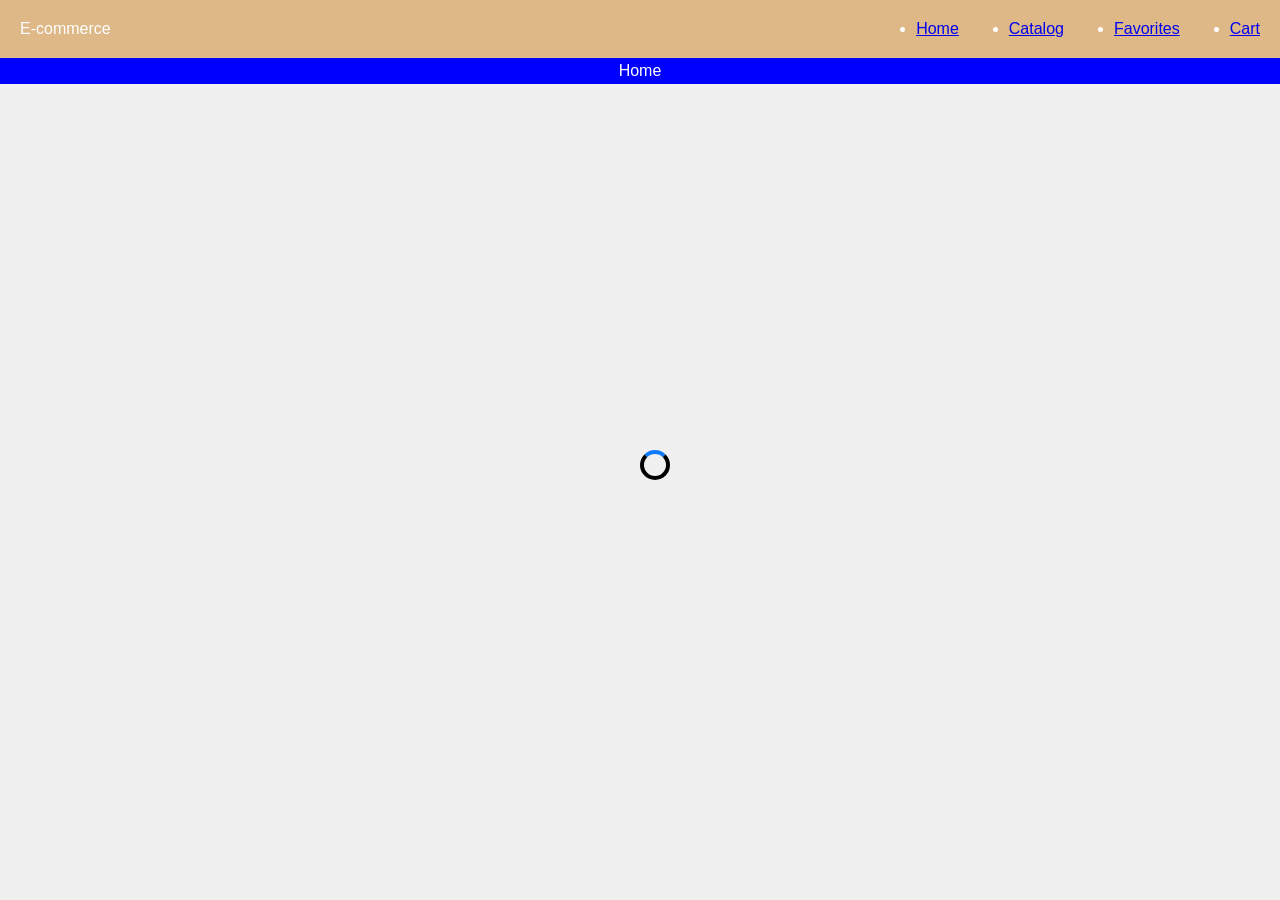
==== index.html @ 6f1454e6 "clean code" ====
<!doctype html>
<html lang="en">
  <head>
    <meta charset="UTF-8" />
    <meta name="viewport" content="width=device-width, initial-scale=1.0" />
    <title>e-commerce</title>
    <link rel="stylesheet" href="./css/global.css" />
    <link rel="stylesheet" href="./css/main.css" />
  </head>
  <body>
    <header>
      <div class="root-header">
        E-commerce
        <nav>
          <ul class="nav-links-list">
            <li><a href="./index.html">Home</a></li>
            <li><a href="./pages/catalog.html">Catalog</a></li>
            <li><a href="./pages/favorites.html">Favorites</a></li>
            <li><a href="./pages/cart.html">Cart</a></li>
          </ul>
        </nav>
      </div>
      <div class="sub-header">Home</div>
    </header>
    <main id="homePageMain">
      <div class="spinner-container"></div>
      <div class="messages-container"></div>
      <div id="homePageContent">
        <section id="intro">
          <div>
            <h2>Welcome to our e-commerce store!</h2>
            <p>
              Explore our wide range of products and find items for your needs.
              Browse through our vanilla catalog
            </p>
          </div>
          <button id="homePageToCatalogBtn">To catalog</button>
        </section>
        <section>
          <ol id="homePageProductsList"></ol>
        </section>
      </div>
    </main>
    <script src="./js/main.js" type="module"></script>
  </body>
</html>
---- css/global.css ----
/* 
NOTE:
-Here write only static css that will shares between all pages, no page specific css
- "loading-spinner" lowercase - lowercase -> Use this patern for all custom global classes:
*/

/* mobile first */
* {
  margin: 0;
  box-sizing: border-box;
}

body {
  position: relative;
  min-height: 100vh;
  font-family: Arial, sans-serif;
  color: #222;
  background-color: #f0f0f0;
}

header {
  display: flex;
  flex-direction: column;
  position: sticky;
  top: 0;
  color: #fff;
  z-index: 1000;
}

.root-header {
  display: flex;
  justify-content: space-between;
  align-items: center;
  background-color: burlywood;
  padding: 10px;
}

.sub-header {
  text-align: center;
  background-color: blue;
  padding: 4px;
}

main {
  padding: 0 10px;
}

h1 {
  font-size: 1.5rem;
}

h2 {
  font-size: 1.2rem;
}

h3 {
  font-size: 1.1rem;
}

p {
  font-size: 0.9rem;
}

button {
  font-size: 0.8rem;
}

.spinner-container {
  width: 30px;
  height: 30px;
  border: 4px solid #000000;
  border-top: 4px solid #0f7bfa;
  border-radius: 50%;
  animation: spin 2s linear infinite;
  position: fixed;
  top: 50%;
  left: 50%;
}

@keyframes spin {
  to {
    transform: rotate(360deg);
  }
}

.messages-container {
  text-align: center;
  position: fixed;
  top: 50%;
  left: 50%;
  transform: translate(-50%, -50%);
  color: black;
}

.error-message {
  color: red;
}

.success-message {
  color: white;
  background-color: green;
}

@media (min-width: 1024px) {
  .root-header {
    padding: 20px;
  }

  .nav-links-list {
    display: flex;
    gap: 50px;
  }
}
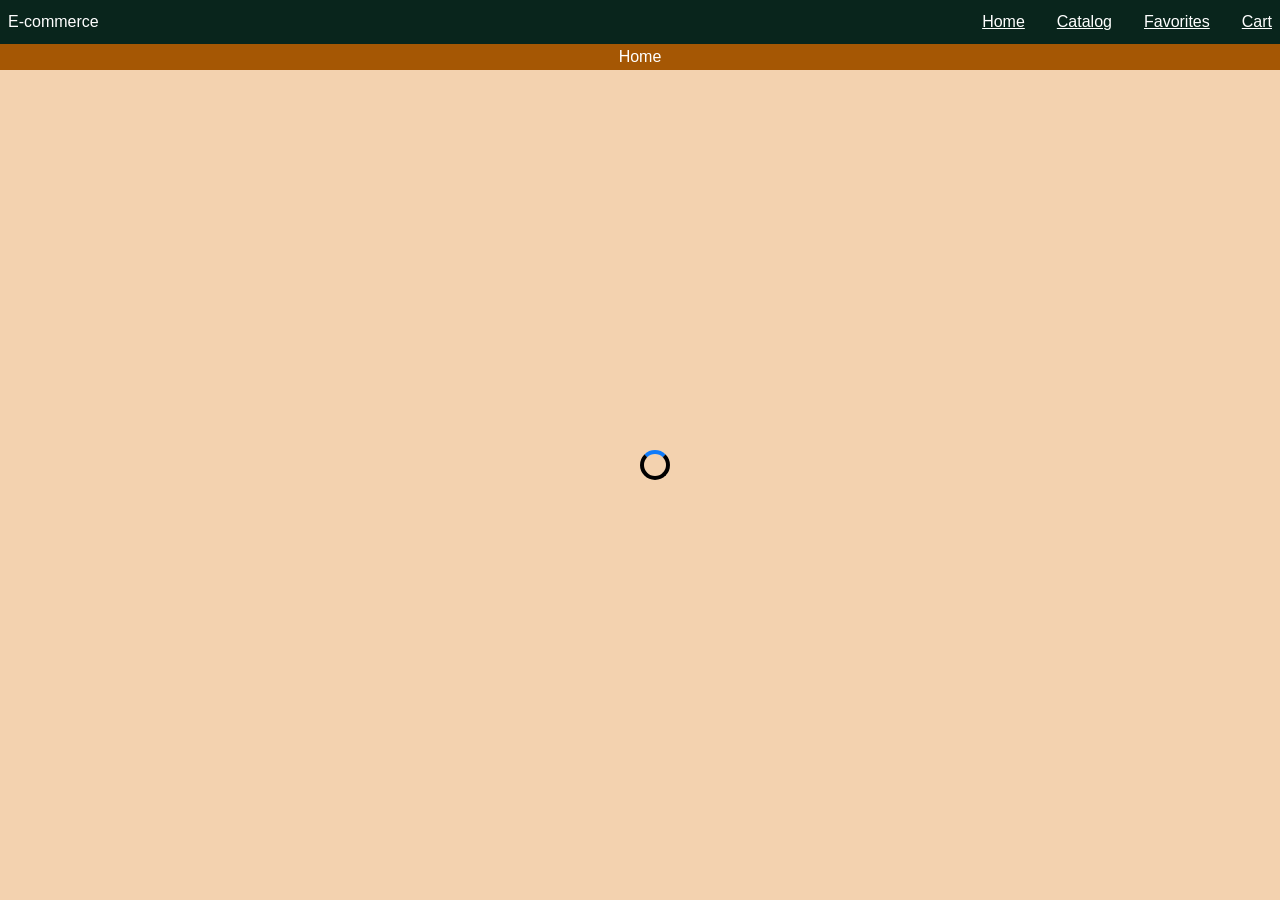
==== commit e7865130: "added hamburger menu, globals css, home page responsive, cards, added files." ====
--- a/index.html
+++ b/index.html
@@ -5,12 +5,20 @@
     <meta name="viewport" content="width=device-width, initial-scale=1.0" />
     <title>e-commerce</title>
     <link rel="stylesheet" href="./css/global.css" />
-    <link rel="stylesheet" href="./css/main.css" />
+    <link rel="stylesheet" href="./css/header-global.css" />
+    <link rel="stylesheet" href="./css/home.css" />
   </head>
   <body>
     <header>
       <div class="root-header">
-        E-commerce
+        <div>E-commerce</div>
+        <input type="checkbox" id="menu-toggle" />
+        <label for="menu-toggle" class="hamburger-menu">
+          <span></span>
+          <span></span>
+          <span></span>
+          <span></span>
+        </label>
         <nav>
           <ul class="nav-links-list">
             <li><a href="./index.html">Home</a></li>
@@ -26,21 +34,21 @@
       <div class="spinner-container"></div>
       <div class="messages-container"></div>
       <div id="homePageContent">
-        <section id="intro">
-          <div>
-            <h2>Welcome to our e-commerce store!</h2>
-            <p>
-              Explore our wide range of products and find items for your needs.
-              Browse through our vanilla catalog
-            </p>
-          </div>
-          <button id="homePageToCatalogBtn">To catalog</button>
+        <section id="introSection">
+          <h2 class="intro-section_first__title">
+            The Vanilla E-commerce store
+          </h2>
+          <p class="intro-section_second__title">
+            Explore our wide range of products and find items for your needs.
+            <span><button id="homePageToCatalogBtn">To Catalog</button></span>
+          </p>
         </section>
         <section>
+          <h2 style="text-align: center">Featured products</h2>
           <ol id="homePageProductsList"></ol>
         </section>
       </div>
     </main>
-    <script src="./js/main.js" type="module"></script>
+    <script src="./js/home.js" type="module"></script>
   </body>
 </html>
--- a/css/global.css
+++ b/css/global.css
@@ -1,68 +1,27 @@
-/* 
-NOTE:
--Here write only static css that will shares between all pages, no page specific css
-- "loading-spinner" lowercase - lowercase -> Use this patern for all custom global classes:
-*/
+:root {
+  --mobile-images-width: 350px;
+  /* --tablet-images-width: 400px;
+  --desktop-images-width: 450px; */
+}
 
-/* mobile first */
 * {
   margin: 0;
   box-sizing: border-box;
 }
 
+/* 
+NOTE:
+-css that will shares across all pages, no pages specific
+- "loading-spinner" lowercase - lowercase -> Use this pattern for all custom global classes:
+*/
+
+/* mobile first */
+
 body {
   position: relative;
   min-height: 100vh;
   font-family: Arial, sans-serif;
-  color: #222;
-  background-color: #f0f0f0;
-}
-
-header {
-  display: flex;
-  flex-direction: column;
-  position: sticky;
-  top: 0;
-  color: #fff;
-  z-index: 1000;
-}
-
-.root-header {
-  display: flex;
-  justify-content: space-between;
-  align-items: center;
-  background-color: burlywood;
-  padding: 10px;
-}
-
-.sub-header {
-  text-align: center;
-  background-color: blue;
-  padding: 4px;
-}
-
-main {
-  padding: 0 10px;
-}
-
-h1 {
-  font-size: 1.5rem;
-}
-
-h2 {
-  font-size: 1.2rem;
-}
-
-h3 {
-  font-size: 1.1rem;
-}
-
-p {
-  font-size: 0.9rem;
-}
-
-button {
-  font-size: 0.8rem;
+  background-color: #f3d2af;
 }
 
 .spinner-container {
@@ -96,18 +55,88 @@
   color: red;
 }
 
-.success-message {
-  color: white;
-  background-color: green;
+h1 {
+  font-size: 1.75rem; /* 28px */
+  line-height: 1.2;
 }
 
+h2 {
+  font-size: 1.4rem; /* 22.4px */
+  line-height: 1.3;
+}
+
+h3 {
+  font-size: 1.15rem; /* 18.4px */
+  line-height: 1.4;
+}
+
+p {
+  font-size: 1rem; /* 16px */
+  line-height: 1.5;
+}
+
+a {
+  color: white;
+}
+
+button {
+  background-color: #09251c;
+  color: white;
+  font-size: 0.8rem;
+  padding: 5px 10px;
+}
+
+.card-root-container {
+  max-width: 360px;
+  background-color: #f8eadc;
+  border: 2px solid #09251c;
+}
+
+/* TABLET */
+@media (min-width: 768px) {
+  h1 {
+    font-size: 2rem;
+  }
+
+  h2 {
+    font-size: 1.6rem;
+  }
+
+  h3 {
+    font-size: 1.3rem;
+  }
+
+  p {
+    font-size: 1rem;
+  }
+}
+
+/* DESKTOP */
 @media (min-width: 1024px) {
+  h1 {
+    font-size: 2.5rem;
+  }
+
+  h2 {
+    font-size: 2rem;
+  }
+
+  h3 {
+    font-size: 1.5rem;
+  }
+
+  p {
+    font-size: 1.1rem;
+  }
+
   .root-header {
     padding: 20px;
   }
 
   .nav-links-list {
     display: flex;
+    list-style: none;
+    background-color: transparent;
     gap: 50px;
   }
 }
--- a/css/header-global.css
+++ b/css/header-global.css
@@ -0,0 +1,97 @@
+header {
+  display: flex;
+  flex-direction: column;
+  position: sticky;
+  top: 0;
+  color: #ffffff;
+  z-index: 1000;
+}
+
+.root-header {
+  position: relative;
+  display: flex;
+  justify-content: space-between;
+  align-items: center;
+  background-color: #09251c;
+  padding: 0.8rem 0.5rem;
+  z-index: 1000;
+}
+
+#menu-toggle {
+  display: none;
+}
+
+.hamburger-menu {
+  display: flex;
+  flex-direction: column;
+  gap: 5px;
+  cursor: pointer;
+  z-index: 1000;
+}
+
+.hamburger-menu span {
+  width: 25px;
+  height: 3px;
+  background-color: currentColor;
+}
+
+.root-header nav {
+  display: none;
+  position: absolute;
+  top: 100%;
+  left: 0;
+  width: 100%;
+}
+
+.nav-links-list {
+  display: flex;
+  justify-content: space-between;
+  gap: 1rem;
+  list-style: none;
+  padding: 1rem;
+  background-color: #09251c;
+  z-index: 1000;
+}
+
+.nav-links-list li a {
+  color: white;
+}
+
+#menu-toggle:checked ~ nav {
+  display: block;
+}
+
+.sub-header {
+  text-align: center;
+  background-color: #a55704;
+  padding: 4px;
+  /*  z-index: 1000; */
+}
+
+/* TABLET */
+
+@media (min-width: 768px) {
+  .hamburger-menu {
+    display: none;
+  }
+
+  .root-header nav {
+    display: block;
+    position: static;
+    width: auto;
+  }
+
+  .nav-links-list {
+    flex-direction: row;
+    gap: 1rem;
+    padding: 0;
+  }
+}
+
+/* DESKTOP */
+
+@media (min-width: 1024px) {
+  .nav-links-list {
+    gap: 2rem;
+  }
+}
--- a/css/home.css
+++ b/css/home.css
@@ -0,0 +1,93 @@
+#homePageContent {
+  display: flex;
+  flex-direction: column;
+  align-items: center;
+}
+
+#introSection {
+  position: relative;
+  min-height: 94vh;
+  background-image:
+    linear-gradient(rgba(255, 217, 0, 0.1), rgba(0, 0, 0, 0.3)),
+    url("../assets/vanilla-1800.webp");
+  background-position: center;
+  background-repeat: no-repeat;
+  background-size: cover;
+}
+
+.intro-section_first__title,
+.intro-section_second__title {
+  font-family: "Kirang Haerang", cursive;
+  position: absolute;
+}
+
+.intro-section_first__title {
+  top: 3%;
+  left: 4%;
+}
+
+.intro-section_second__title {
+  bottom: 15%;
+  left: 3%;
+}
+
+.home-page_products__section {
+  display: flex;
+  flex-direction: column;
+  align-items: center;
+}
+
+#homePageToCatalogBtn {
+  background-color: green;
+  color: white;
+  border: 2px solid yellow;
+  border-radius: 10px;
+  padding: 10px 20px;
+}
+
+#homePageProductsList {
+  display: flex;
+  flex-direction: column;
+  gap: 20px;
+  list-style-type: none;
+  padding: 0 8px 8px 8px;
+}
+
+.home-page_card-inner__container {
+  display: flex;
+  flex-direction: column;
+  align-items: center;
+  gap: 5px;
+  background-color: #f8eadc;
+  padding: 10px;
+}
+
+.home-page_card-inner__container h3 {
+  text-align: center;
+}
+
+.home-page_card-inner__container img {
+  width: var(--mobile-images-width);
+  height: auto;
+}
+
+@media (min-width: 1024px) {
+  #introSection {
+    min-height: 100vh;
+  }
+
+  .intro-section_second__title {
+    /*     bottom: 15%;
+ */
+    left: 38%;
+  }
+
+  #homePageProductsList {
+    display: grid;
+    grid-template-columns: repeat(auto-fit, minmax(300px, 1fr));
+  }
+
+  /* .home-page_card-inner__container img {
+    width: var(--desktop-images-width);
+  } */
+}
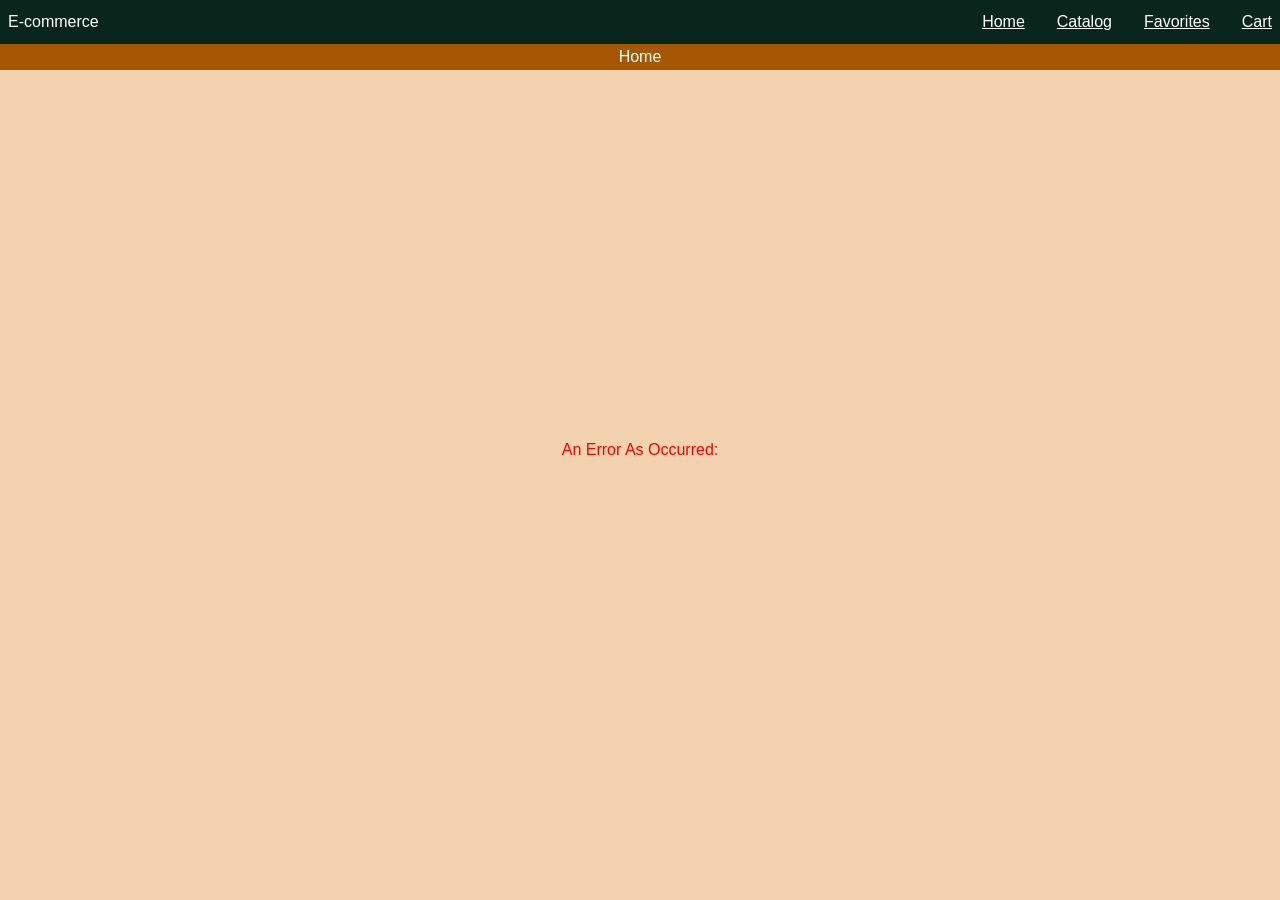
==== commit e86b556c: "remove unnecesary file, fix intro section responsive" ====
--- a/index.html
+++ b/index.html
@@ -39,9 +39,11 @@
             The Vanilla E-commerce store
           </h2>
           <p class="intro-section_second__title">
-            Explore our wide range of products and find items for your needs.
-            <span><button id="homePageToCatalogBtn">To Catalog</button></span>
+            Explore our products and find items for your needs.
           </p>
+          <button id="homePageToCatalogBtn" class="intro-section__btn">
+            To Catalog
+          </button>
         </section>
         <section>
           <h2 style="text-align: center">Featured products</h2>
--- a/css/header-global.css
+++ b/css/header-global.css
@@ -65,7 +65,7 @@
   text-align: center;
   background-color: #a55704;
   padding: 4px;
-  /*  z-index: 1000; */
+  z-index: 1000;
 }
 
 /* TABLET */
--- a/css/home.css
+++ b/css/home.css
@@ -6,7 +6,7 @@
 
 #introSection {
   position: relative;
-  min-height: 94vh;
+  min-height: 92vh;
   background-image:
     linear-gradient(rgba(255, 217, 0, 0.1), rgba(0, 0, 0, 0.3)),
     url("../assets/vanilla-1800.webp");
@@ -16,19 +16,25 @@
 }
 
 .intro-section_first__title,
-.intro-section_second__title {
+.intro-section_second__title,
+.intro-section__btn {
   font-family: "Kirang Haerang", cursive;
   position: absolute;
 }
 
 .intro-section_first__title {
-  top: 3%;
+  top: 5%;
   left: 4%;
 }
 
 .intro-section_second__title {
+  text-align: center;
   bottom: 15%;
-  left: 3%;
+}
+
+.intro-section__btn {
+  bottom: 5%;
+  left: 35%;
 }
 
 .home-page_products__section {
@@ -73,13 +79,16 @@
 
 @media (min-width: 1024px) {
   #introSection {
-    min-height: 100vh;
+    min-height: 93vh;
   }
 
   .intro-section_second__title {
-    /*     bottom: 15%;
- */
-    left: 38%;
+    left: 40%;
+  }
+
+  .intro-section__btn {
+    left: 49%;
+    cursor: pointer;
   }
 
   #homePageProductsList {
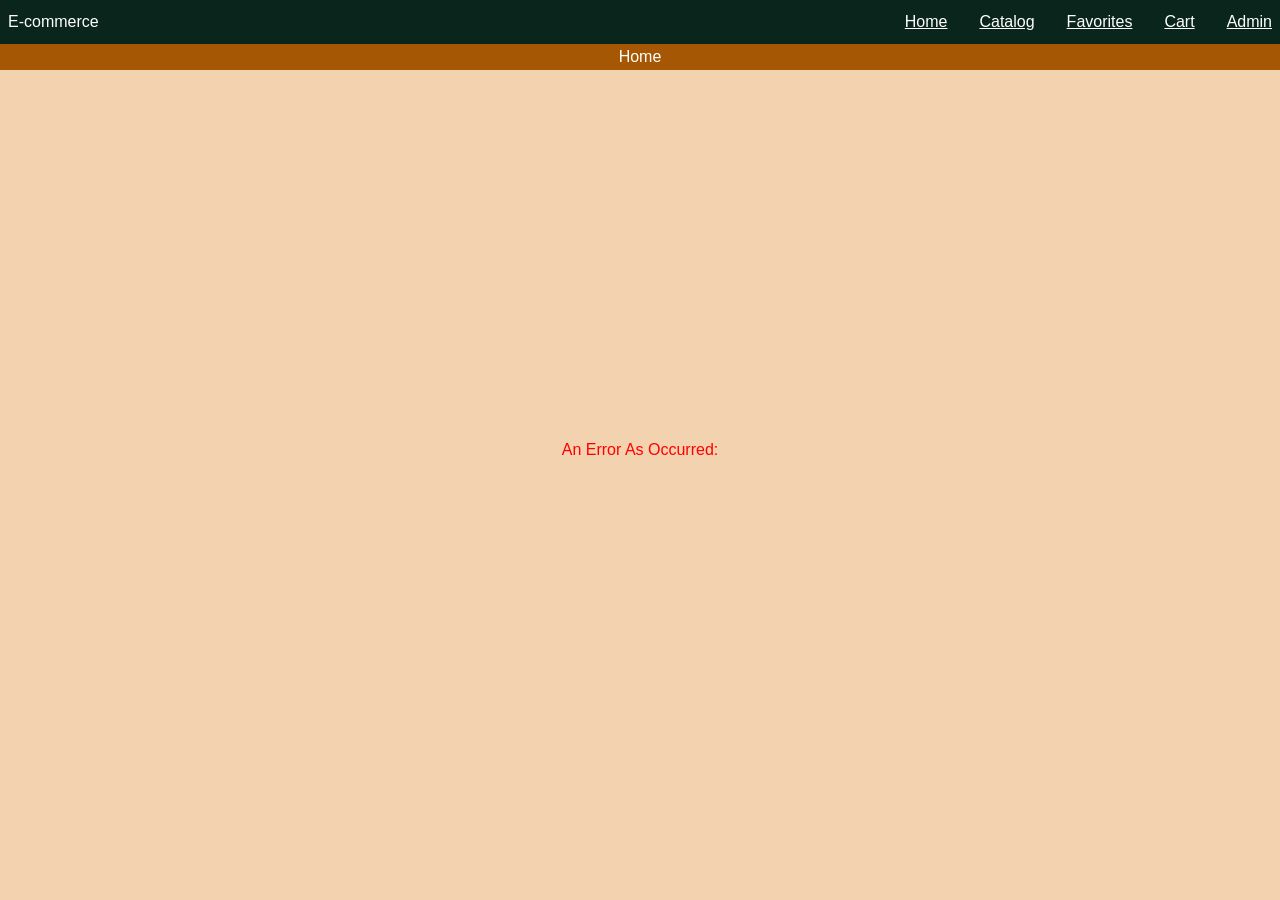
==== commit 77181d41: "fix header" ====
--- a/index.html
+++ b/index.html
@@ -25,6 +25,7 @@
             <li><a href="./pages/catalog.html">Catalog</a></li>
             <li><a href="./pages/favorites.html">Favorites</a></li>
             <li><a href="./pages/cart.html">Cart</a></li>
+            <li><a href="./pages/admin.html">Admin</a></li>
           </ul>
         </nav>
       </div>
--- a/css/header-global.css
+++ b/css/header-global.css
@@ -65,7 +65,7 @@
   text-align: center;
   background-color: #a55704;
   padding: 4px;
-  z-index: 1000;
+  z-index: 0;
 }
 
 /* TABLET */
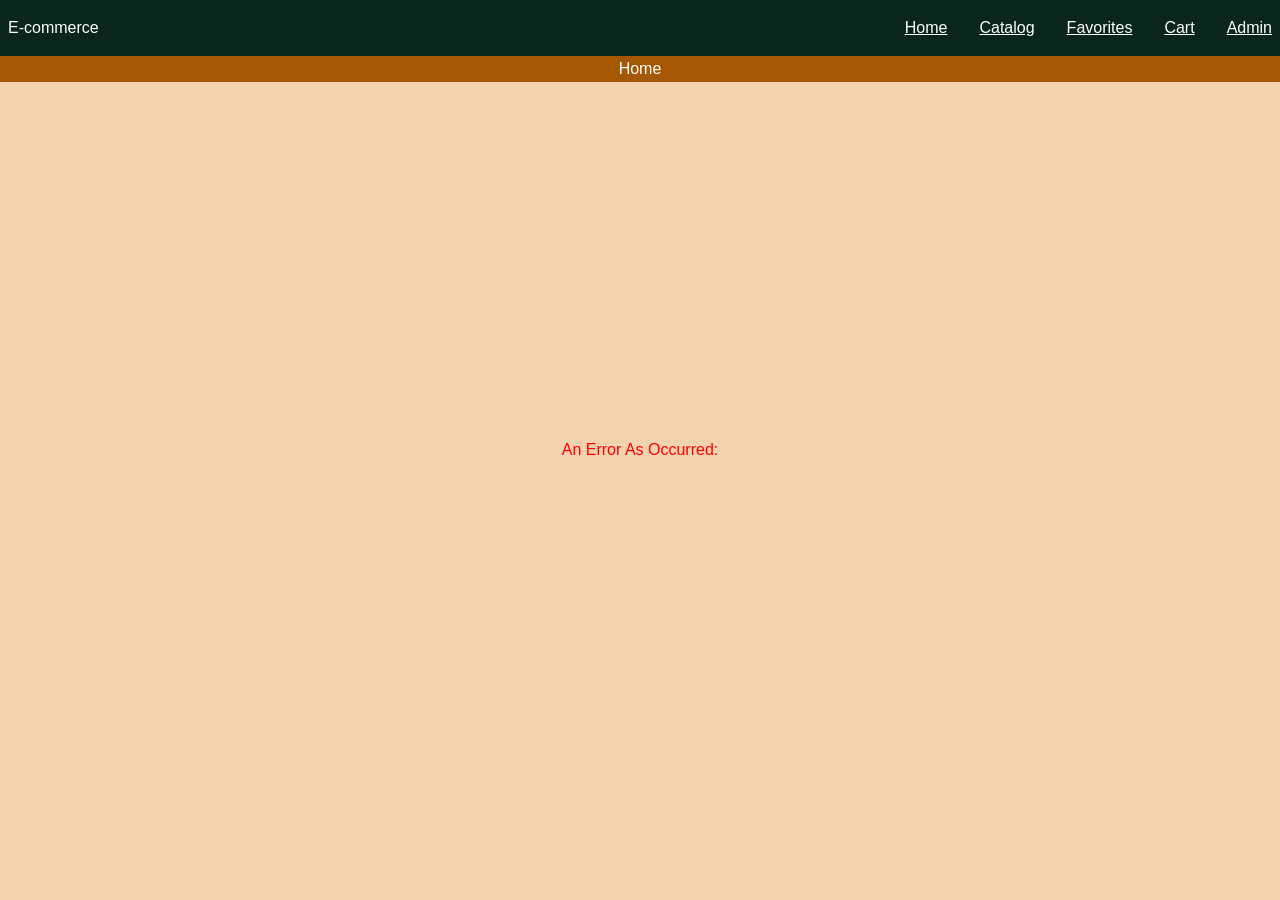
==== commit 09811f70: "finishing details for 3 breackpoints, fix asyncrona functioner, fix hamburger menu ,cleaning." ====
--- a/index.html
+++ b/index.html
@@ -14,7 +14,6 @@
         <div>E-commerce</div>
         <input type="checkbox" id="menu-toggle" />
         <label for="menu-toggle" class="hamburger-menu">
-          <span></span>
           <span></span>
           <span></span>
           <span></span>
@@ -36,18 +35,18 @@
       <div class="messages-container"></div>
       <div id="homePageContent">
         <section id="introSection">
-          <h2 class="intro-section_first__title">
+          <h2 class="home-page_intro-first__text">
             The Vanilla E-commerce store
           </h2>
-          <p class="intro-section_second__title">
+          <p class="home-page_intro-second__text">
             Explore our products and find items for your needs.
           </p>
-          <button id="homePageToCatalogBtn" class="intro-section__btn">
+          <button id="homePageToCatalogBtn" class="home-page_to-catalog__btn">
             To Catalog
           </button>
         </section>
         <section>
-          <h2 style="text-align: center">Featured products</h2>
+          <h2 id="productSectionTitle">Featured products</h2>
           <ol id="homePageProductsList"></ol>
         </section>
       </div>
--- a/css/global.css
+++ b/css/global.css
@@ -1,7 +1,6 @@
 :root {
-  --mobile-images-width: 350px;
-  /* --tablet-images-width: 400px;
-  --desktop-images-width: 450px; */
+  --mobile-images-width: 300px;
+  --tablet-desktop-images-width: 350px;
 }
 
 * {
@@ -79,11 +78,25 @@
   color: white;
 }
 
+/* adjustements to wcag 2.2 AA rules */
 button {
   background-color: #09251c;
   color: white;
+  font-size: 0.9rem;
+  padding: 12px 16px;
+  min-height: 44px;
+  border: none;
+  border-radius: 4px;
+}
+
+.small-global-buttons {
+  background-color: #09251c;
+  color: white;
+  min-height: 44px;
+  padding: 10px 6px;
   font-size: 0.8rem;
-  padding: 5px 10px;
+  border: none;
+  border-radius: 4px;
 }
 
 .card-root-container {
@@ -109,6 +122,16 @@
   p {
     font-size: 1rem;
   }
+
+  button {
+    padding: 10px 18px;
+  }
+
+  .small-global-buttons {
+    min-height: 46px;
+    padding: 10px 12px;
+    font-size: 0.875rem;
+  }
 }
 
 /* DESKTOP */
@@ -129,14 +152,16 @@
     font-size: 1.1rem;
   }
 
-  .root-header {
-    padding: 20px;
+  button {
+    padding: 8px 16px;
+    min-height: 40px;
+    cursor: pointer;
   }
 
-  .nav-links-list {
-    display: flex;
-    list-style: none;
-    background-color: transparent;
-    gap: 50px;
+  .small-global-buttons {
+    min-height: 48px;
+    padding: 12px 16px;
+    font-size: 0.9rem;
+    cursor: pointer;
   }
 }
--- a/css/header-global.css
+++ b/css/header-global.css
@@ -13,8 +13,9 @@
   justify-content: space-between;
   align-items: center;
   background-color: #09251c;
-  padding: 0.8rem 0.5rem;
+  padding: 0.5rem 0.5rem;
   z-index: 1000;
+  padding: 0.8rem;
 }
 
 #menu-toggle {
@@ -71,6 +72,10 @@
 /* TABLET */
 
 @media (min-width: 768px) {
+  .root-header {
+    padding: 0.8rem 0.5rem;
+  }
+
   .hamburger-menu {
     display: none;
   }
@@ -91,6 +96,10 @@
 /* DESKTOP */
 
 @media (min-width: 1024px) {
+  .root-header {
+    padding: 1.2rem 0.5rem;
+  }
+
   .nav-links-list {
     gap: 2rem;
   }
--- a/css/home.css
+++ b/css/home.css
@@ -15,24 +15,24 @@
   background-size: cover;
 }
 
-.intro-section_first__title,
-.intro-section_second__title,
-.intro-section__btn {
-  font-family: "Kirang Haerang", cursive;
+.home-page_intro-first__text,
+.home-page_intro-second__text,
+.home-page_to-catalog__btn {
+  font-family: cursive;
   position: absolute;
 }
 
-.intro-section_first__title {
+.home-page_intro-first__text {
   top: 5%;
   left: 4%;
 }
 
-.intro-section_second__title {
+.home-page_intro-second__text {
   text-align: center;
   bottom: 15%;
 }
 
-.intro-section__btn {
+.home-page_to-catalog__btn {
   bottom: 5%;
   left: 35%;
 }
@@ -49,6 +49,11 @@
   border: 2px solid yellow;
   border-radius: 10px;
   padding: 10px 20px;
+}
+
+#productSectionTitle {
+  text-align: center;
+  padding: 10px 0;
 }
 
 #homePageProductsList {
@@ -72,9 +77,43 @@
   text-align: center;
 }
 
+#homePageProductsList li {
+  margin: auto;
+}
+
 .home-page_card-inner__container img {
   width: var(--mobile-images-width);
-  height: auto;
+}
+
+/* TABLET */
+@media (min-width: 768px) {
+  #introSection {
+    min-height: 93vh;
+  }
+  .home-page_intro-first__text {
+    left: 25%;
+  }
+
+  .home-page_intro-second__text {
+    left: 25%;
+  }
+
+  .home-page_to-catalog__btn {
+    left: 40%;
+  }
+
+  #homePageProductsList {
+    display: grid;
+    grid-template-columns: repeat(2, minmax(0, 1fr));
+  }
+
+  #homePageProductsList li {
+    margin: 0 auto;
+  }
+
+  .home-page_card-inner__container img {
+    width: var(--tablet-desktop-images-width);
+  }
 }
 
 @media (min-width: 1024px) {
@@ -82,19 +121,34 @@
     min-height: 93vh;
   }
 
-  .intro-section_second__title {
+  .home-page_intro-first__text {
+    left: 5%;
+  }
+
+  .home-page_intro-second__text {
     left: 40%;
   }
 
-  .intro-section__btn {
+  .home-page_to-catalog__btn {
     left: 49%;
     cursor: pointer;
   }
 
+  #productSectionTitle {
+    padding: 15px 0;
+  }
+
   #homePageProductsList {
-    display: grid;
-    grid-template-columns: repeat(auto-fit, minmax(300px, 1fr));
+    /* display: grid; */
+    grid-template-columns: repeat(
+      auto-fit,
+      minmax(var(--tablet-desktop-images-width), 1fr)
+    );
   }
+
+  /* #homePageProductsList img {
+    width: var(--desktop-images-width);
+  } */
 
   /* .home-page_card-inner__container img {
     width: var(--desktop-images-width);
